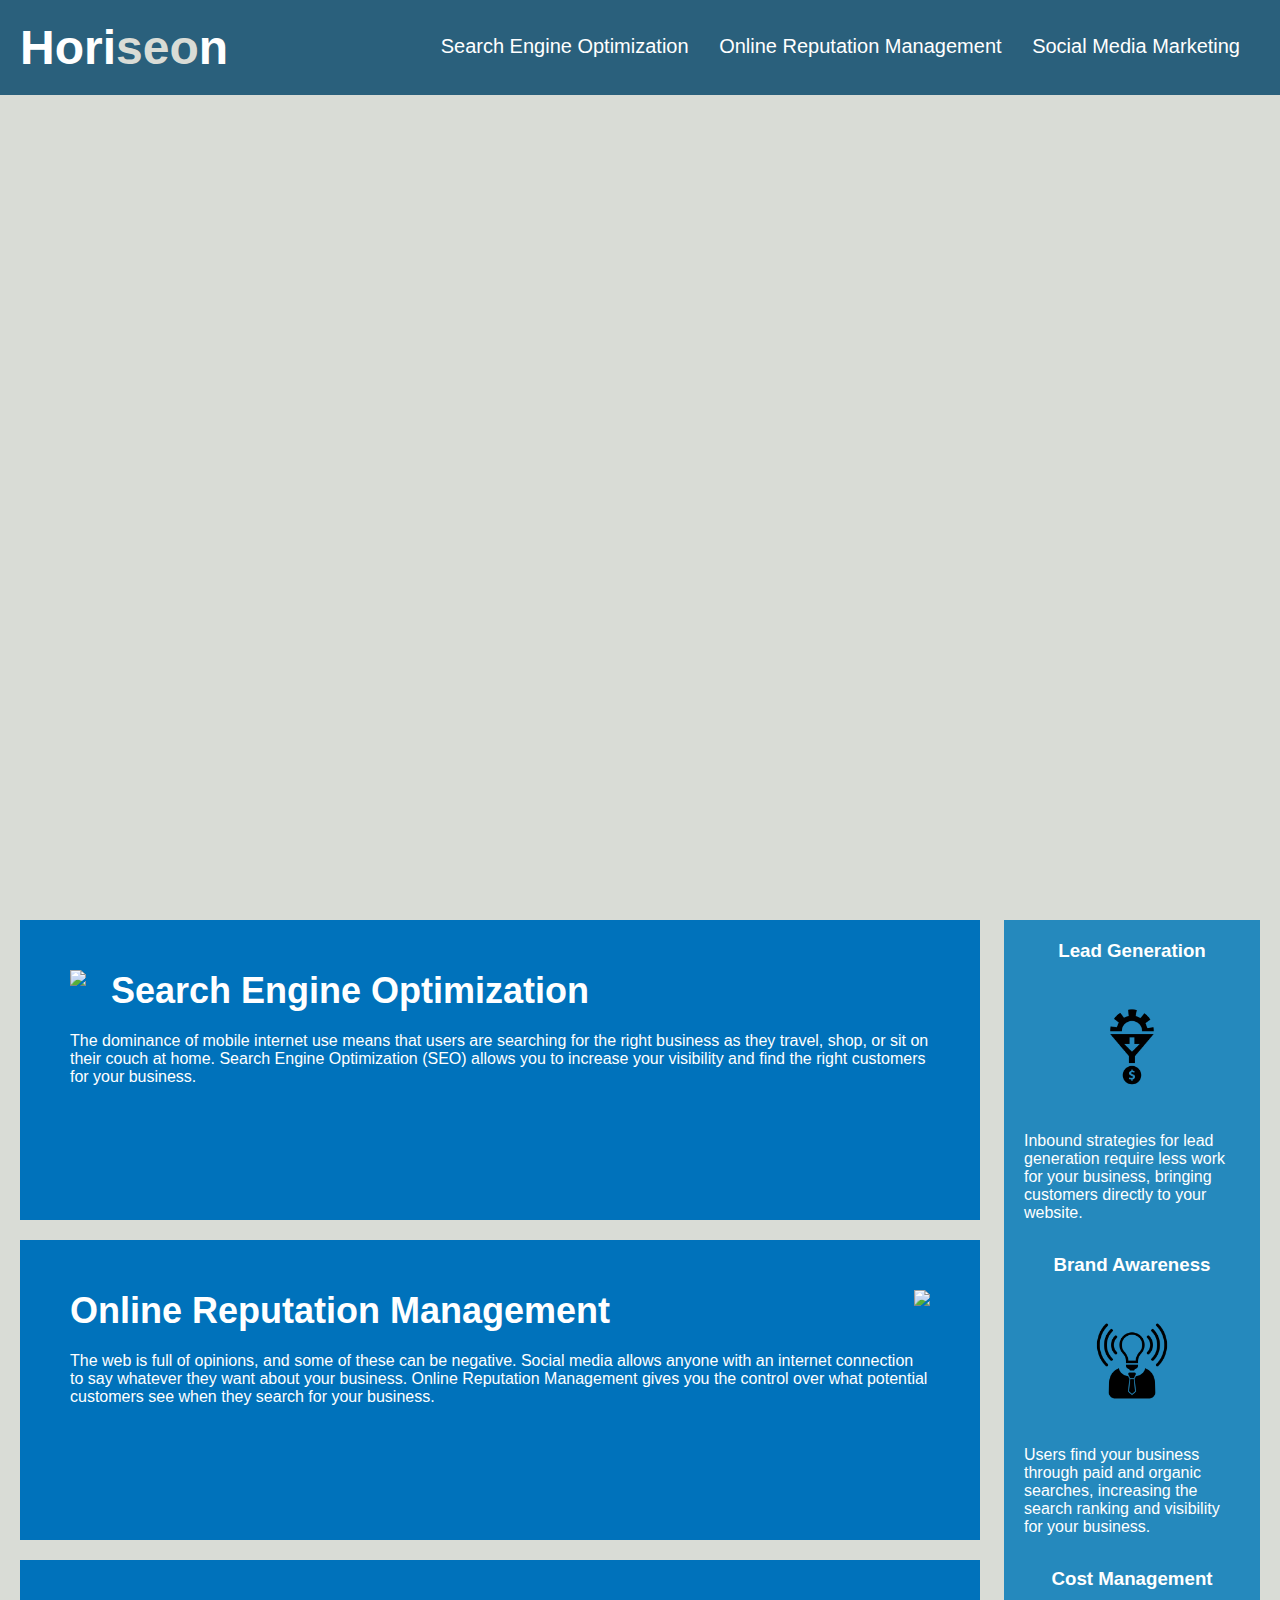
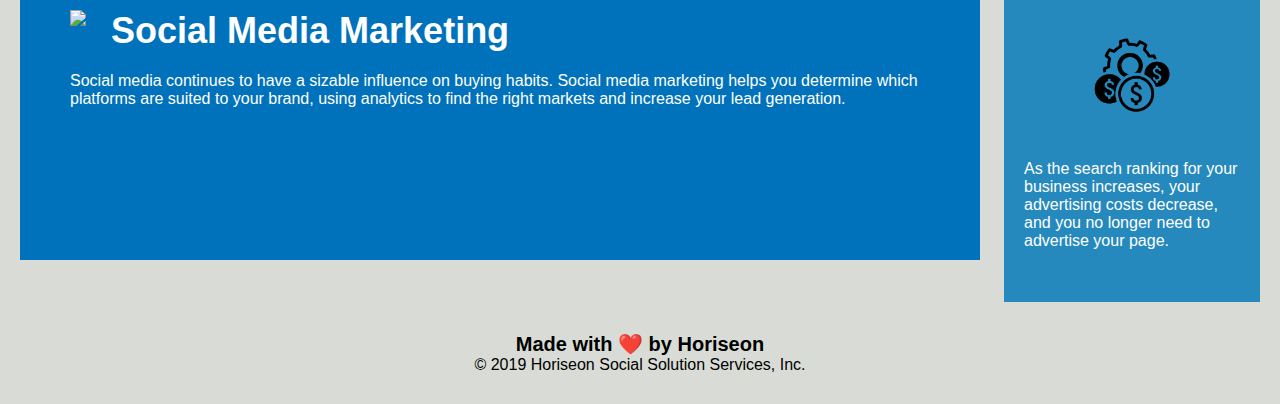
==== Develop/index.html @ bc3756a6 "first commit, starter code" ====
<!DOCTYPE html>
<html lang="en-us">

<head>
    <meta charset="UTF-8" />
    <link rel="stylesheet" href="./assets/css/style.css">
    <title>website</title>
</head>

<body>
    <div class="header">
        <h1>Hori<span class="seo">seo</span>n</h1>
        <div>
            <ul>
                <li>
                    <a href="#search-engine-optimization">Search Engine Optimization</a>
                </li>
                <li>
                    <a href="#online-reputation-management">Online Reputation Management</a>
                </li>
                <li>
                    <a href="#social-media-marketing">Social Media Marketing</a>
                </li>
            </ul>
        </div>
    </div>
    <div class="hero"></div>
    <div class="content">
        <div class="search-engine-optimization">
            <img src="./assets/images/search-engine-optimization.jpg" class="float-left" />
            <h2>Search Engine Optimization</h2>
            <p>
                The dominance of mobile internet use means that users are searching for the right business as they travel, shop, or sit on their couch at home. Search Engine Optimization (SEO) allows you to increase your visibility and find the right customers for your business.
            </p>
        </div>
        <div id="online-reputation-management" class="online-reputation-management">
            <img src="./assets/images/online-reputation-management.jpg" class="float-right" />
            <h2>Online Reputation Management</h2>
            <p>
                The web is full of opinions, and some of these can be negative. Social media allows anyone with an internet connection to say whatever they want about your business. Online Reputation Management gives you the control over what potential customers see when they search for your business.
            </p>
        </div>
        <div id="social-media-marketing" class="social-media-marketing">
            <img src="./assets/images/social-media-marketing.jpg" class="float-left" />
            <h2>Social Media Marketing</h2>
            <p>
                Social media continues to have a sizable influence on buying habits. Social media marketing helps you determine which platforms are suited to your brand, using analytics to find the right markets and increase your lead generation.
            </p>
        </div>
    </div>
    <div class="benefits">
        <div class="benefit-lead">
            <h3>Lead Generation</h3>
            <img src="./assets/images/lead-generation.png" />
            <p>
                Inbound strategies for lead generation require less work for your business, bringing customers directly to your website.
            </p>
        </div>
        <div class="benefit-brand">
            <h3>Brand Awareness</h3>
            <img src="./assets/images/brand-awareness.png" />
            <p>
                Users find your business through paid and organic searches, increasing the search ranking and visibility for your business.
            </p>
        </div>
        <div class="benefit-cost">
            <h3>Cost Management</h3>
            <img src="./assets/images/cost-management.png" />
            <p>
                As the search ranking for your business increases, your advertising costs decrease, and you no longer need to advertise your page.
            </p>
        </div>
    </div>
    <div class="footer">
        <h2>Made with ❤️️ by Horiseon</h2>
        <p>
            &copy; 2019 Horiseon Social Solution Services, Inc.
        </p>
    </div>
</body>

</html>
---- Develop/assets/css/style.css ----
* {
    box-sizing: border-box;
    padding: 0;
    margin: 0;
}

body {
    background-color: #d9dcd6;
}

.header {
    padding: 20px;
    font-family: 'Trebuchet MS', 'Lucida Sans Unicode', 'Lucida Grande', 'Lucida Sans', Arial, sans-serif;
    background-color: #2a607c;
    color: #ffffff;
}

.header h1 {
    display: inline-block;
    font-size: 48px;
}

.header h1 .seo {
    color: #d9dcd6;
}

.header div {
    padding-top: 15px;
    margin-right: 20px;
    float: right;
    font-family: 'Gill Sans', 'Gill Sans MT', Calibri, 'Trebuchet MS', sans-serif;
    font-size: 20px;
}

.header div ul {
    list-style-type: none;
}

.header div ul li {
    display: inline-block;
    margin-left: 25px;
}

a {
    color: #ffffff;
    text-decoration: none;
}

p {
    font-size: 16px;
}

.hero {
    height: 800px;
    width: 100%;
    margin-bottom: 25px;
    background-image: url("../images/digital-marketing-meeting.jpg");
    background-size: cover;
    background-position: center;
}

.float-left {
    float: left;
    margin-right: 25px;
}

.float-right {
    float: right;
    margin-left: 25px;
}

.content {
    width: 75%;
    display: inline-block;
    margin-left: 20px;
}

.benefits {
    margin-right: 20px;
    padding: 20px;
    clear: both;
    float: right;
    width: 20%;
    height: 100%;
    font-family: 'Gill Sans', 'Gill Sans MT', Calibri, 'Trebuchet MS', sans-serif;
    background-color: #2589bd;
}

.benefit-lead {
    margin-bottom: 32px;
    color: #ffffff;
}

.benefit-brand {
    margin-bottom: 32px;
    color: #ffffff;
}

.benefit-cost {
    margin-bottom: 32px;
    color: #ffffff;
}

.benefit-lead h3 {
    margin-bottom: 10px;
    text-align: center;
}

.benefit-brand h3 {
    margin-bottom: 10px;
    text-align: center;
}

.benefit-cost h3 {
    margin-bottom: 10px;
    text-align: center;
}

.benefit-lead img {
    display: block;
    margin: 10px auto;
    max-width: 150px;
}

.benefit-brand img {
    display: block;
    margin: 10px auto;
    max-width: 150px;
}

.benefit-cost img {
    display: block;
    margin: 10px auto;
    max-width: 150px;
}

.search-engine-optimization {
    margin-bottom: 20px;
    padding: 50px;
    height: 300px;
    font-family: 'Gill Sans', 'Gill Sans MT', Calibri, 'Trebuchet MS', sans-serif;
    background-color: #0072bb;
    color: #ffffff;
}

.online-reputation-management {
    margin-bottom: 20px;
    padding: 50px;
    height: 300px;
    font-family: 'Gill Sans', 'Gill Sans MT', Calibri, 'Trebuchet MS', sans-serif;
    background-color: #0072bb;
    color: #ffffff;
}

.social-media-marketing {
    margin-bottom: 20px;
    padding: 50px;
    height: 300px;
    font-family: 'Gill Sans', 'Gill Sans MT', Calibri, 'Trebuchet MS', sans-serif;
    background-color: #0072bb;
    color: #ffffff;
}

.search-engine-optimization img {
    max-height: 200px;
}

.online-reputation-management img {
    max-height: 200px;
}

.social-media-marketing img {
    max-height: 200px;
}

.search-engine-optimization h2 {
    margin-bottom: 20px;
    font-size: 36px;
}

.online-reputation-management h2 {
    margin-bottom: 20px;
    font-size: 36px;
}

.social-media-marketing h2 {
    margin-bottom: 20px;
    font-size: 36px;
}

.footer {
    padding: 30px;
    clear: both;
    font-family: 'Trebuchet MS', 'Lucida Sans Unicode', 'Lucida Grande', 'Lucida Sans', Arial, sans-serif;
    text-align: center;
}

.footer h2 {
    font-size: 20px;
}
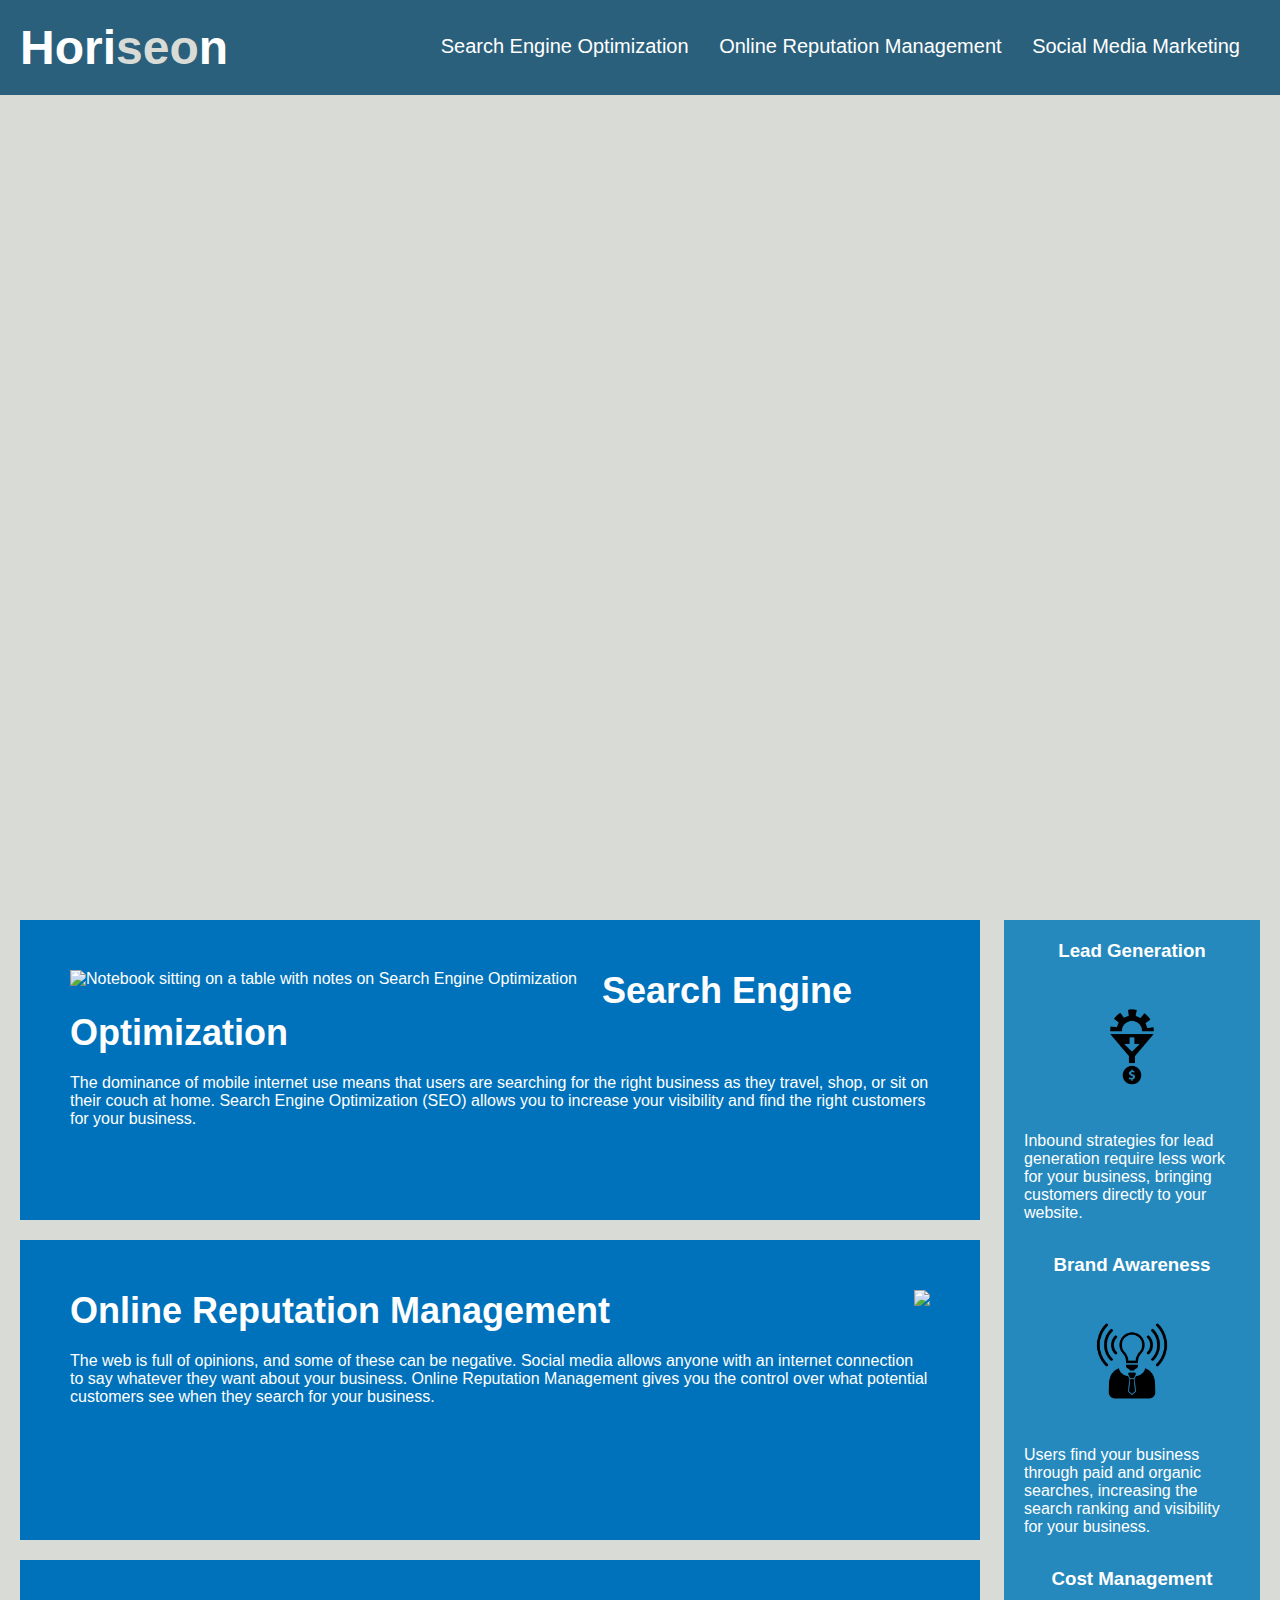
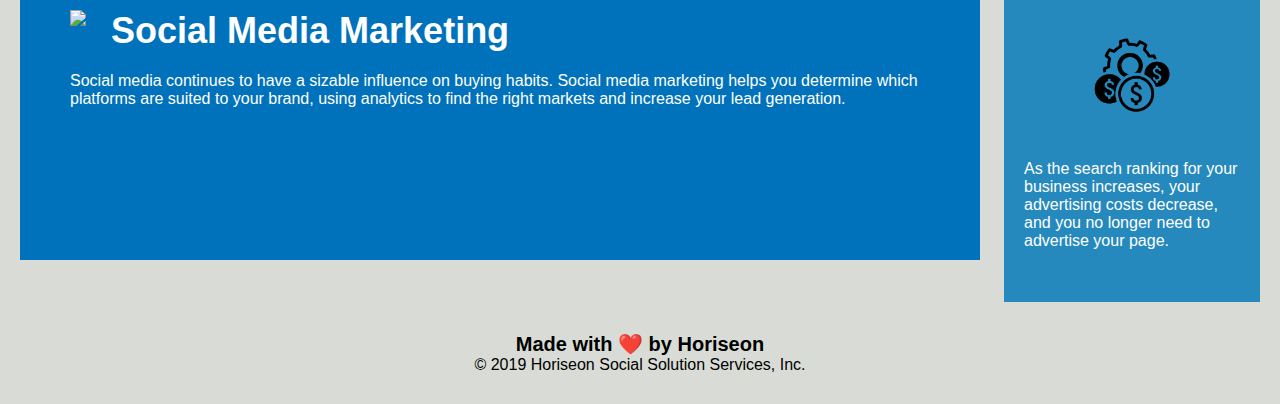
==== commit 53c3796a: "alt text added" ====
--- a/Develop/index.html
+++ b/Develop/index.html
@@ -8,9 +8,9 @@
 </head>
 
 <body>
-    <div class="header">
+    <header>
         <h1>Hori<span class="seo">seo</span>n</h1>
-        <div>
+        <nav>
             <ul>
                 <li>
                     <a href="#search-engine-optimization">Search Engine Optimization</a>
@@ -22,61 +22,64 @@
                     <a href="#social-media-marketing">Social Media Marketing</a>
                 </li>
             </ul>
-        </div>
-    </div>
+        </nav>
+    </header>
     <div class="hero"></div>
-    <div class="content">
-        <div class="search-engine-optimization">
-            <img src="./assets/images/search-engine-optimization.jpg" class="float-left" />
+
+    <main>
+        <section class="search-engine-optimization">
+            <img src="./assets/images/search-engine-optimization.jpg" alt="Notebook sitting on a table with notes on Search Engine Optimization" class="float-left" />
             <h2>Search Engine Optimization</h2>
             <p>
                 The dominance of mobile internet use means that users are searching for the right business as they travel, shop, or sit on their couch at home. Search Engine Optimization (SEO) allows you to increase your visibility and find the right customers for your business.
             </p>
-        </div>
-        <div id="online-reputation-management" class="online-reputation-management">
+        </section>
+        <section id="online-reputation-management" alt="Someone with their phone out looking at a laptop with charts showing their online reputation" class="online-reputation-management">
             <img src="./assets/images/online-reputation-management.jpg" class="float-right" />
             <h2>Online Reputation Management</h2>
             <p>
                 The web is full of opinions, and some of these can be negative. Social media allows anyone with an internet connection to say whatever they want about your business. Online Reputation Management gives you the control over what potential customers see when they search for your business.
             </p>
-        </div>
-        <div id="social-media-marketing" class="social-media-marketing">
+        </section>
+        <section id="social-media-marketing" alt="People gathered at a table using devices with speech bubbles relating to social media" class="social-media-marketing">
             <img src="./assets/images/social-media-marketing.jpg" class="float-left" />
             <h2>Social Media Marketing</h2>
             <p>
                 Social media continues to have a sizable influence on buying habits. Social media marketing helps you determine which platforms are suited to your brand, using analytics to find the right markets and increase your lead generation.
             </p>
-        </div>
-    </div>
-    <div class="benefits">
-        <div class="benefit-lead">
+        </section>
+    </main>
+
+    <aside class="benefits">
+        <article class="benefit-lead">
             <h3>Lead Generation</h3>
-            <img src="./assets/images/lead-generation.png" />
+            <img src="./assets/images/lead-generation.png" alt="Icon of a gear pointing to a dollar sign" />
             <p>
                 Inbound strategies for lead generation require less work for your business, bringing customers directly to your website.
             </p>
-        </div>
-        <div class="benefit-brand">
+        </article>
+        <article class="benefit-brand">
             <h3>Brand Awareness</h3>
-            <img src="./assets/images/brand-awareness.png" />
+            <img src="./assets/images/brand-awareness.png" alt="Icon of a person with a shining lightbulb head" />
             <p>
                 Users find your business through paid and organic searches, increasing the search ranking and visibility for your business.
             </p>
-        </div>
-        <div class="benefit-cost">
+        </article>
+        <article class="benefit-cost">
             <h3>Cost Management</h3>
-            <img src="./assets/images/cost-management.png" />
+            <img src="./assets/images/cost-management.png" alt="Icon of three coins surrounding a gear" />
             <p>
                 As the search ranking for your business increases, your advertising costs decrease, and you no longer need to advertise your page.
             </p>
-        </div>
-    </div>
-    <div class="footer">
+        </article>
+    </aside>
+
+    <footer>
         <h2>Made with ❤️️ by Horiseon</h2>
         <p>
             &copy; 2019 Horiseon Social Solution Services, Inc.
         </p>
-    </div>
+    </footer>
 </body>
 
 </html>
--- a/Develop/assets/css/style.css
+++ b/Develop/assets/css/style.css
@@ -8,23 +8,27 @@
     background-color: #d9dcd6;
 }
 
-.header {
+/* header styles */
+
+header {
     padding: 20px;
     font-family: 'Trebuchet MS', 'Lucida Sans Unicode', 'Lucida Grande', 'Lucida Sans', Arial, sans-serif;
     background-color: #2a607c;
     color: #ffffff;
 }
 
-.header h1 {
+header h1 {
     display: inline-block;
     font-size: 48px;
 }
 
-.header h1 .seo {
+header h1 .seo {
     color: #d9dcd6;
 }
 
-.header div {
+/* nav styles */
+
+header nav {
     padding-top: 15px;
     margin-right: 20px;
     float: right;
@@ -32,15 +36,17 @@
     font-size: 20px;
 }
 
-.header div ul {
+header nav ul {
     list-style-type: none;
 }
 
-.header div ul li {
+header nav ul li {
     display: inline-block;
     margin-left: 25px;
 }
 
+/* text styles */
+
 a {
     color: #ffffff;
     text-decoration: none;
@@ -49,6 +55,8 @@
 p {
     font-size: 16px;
 }
+
+/* top background image */
 
 .hero {
     height: 800px;
@@ -59,6 +67,8 @@
     background-position: center;
 }
 
+/* floats */
+
 .float-left {
     float: left;
     margin-right: 25px;
@@ -69,11 +79,15 @@
     margin-left: 25px;
 }
 
-.content {
+/* main styles */
+
+main {
     width: 75%;
     display: inline-block;
     margin-left: 20px;
 }
+
+/* benefits section styles */
 
 .benefits {
     margin-right: 20px;
@@ -134,6 +148,8 @@
     max-width: 150px;
 }
 
+/* services styles */
+
 .search-engine-optimization {
     margin-bottom: 20px;
     padding: 50px;
@@ -188,13 +204,15 @@
     font-size: 36px;
 }
 
-.footer {
+/* footer styles */
+
+footer {
     padding: 30px;
     clear: both;
     font-family: 'Trebuchet MS', 'Lucida Sans Unicode', 'Lucida Grande', 'Lucida Sans', Arial, sans-serif;
     text-align: center;
 }
 
-.footer h2 {
+footer h2 {
     font-size: 20px;
 }
